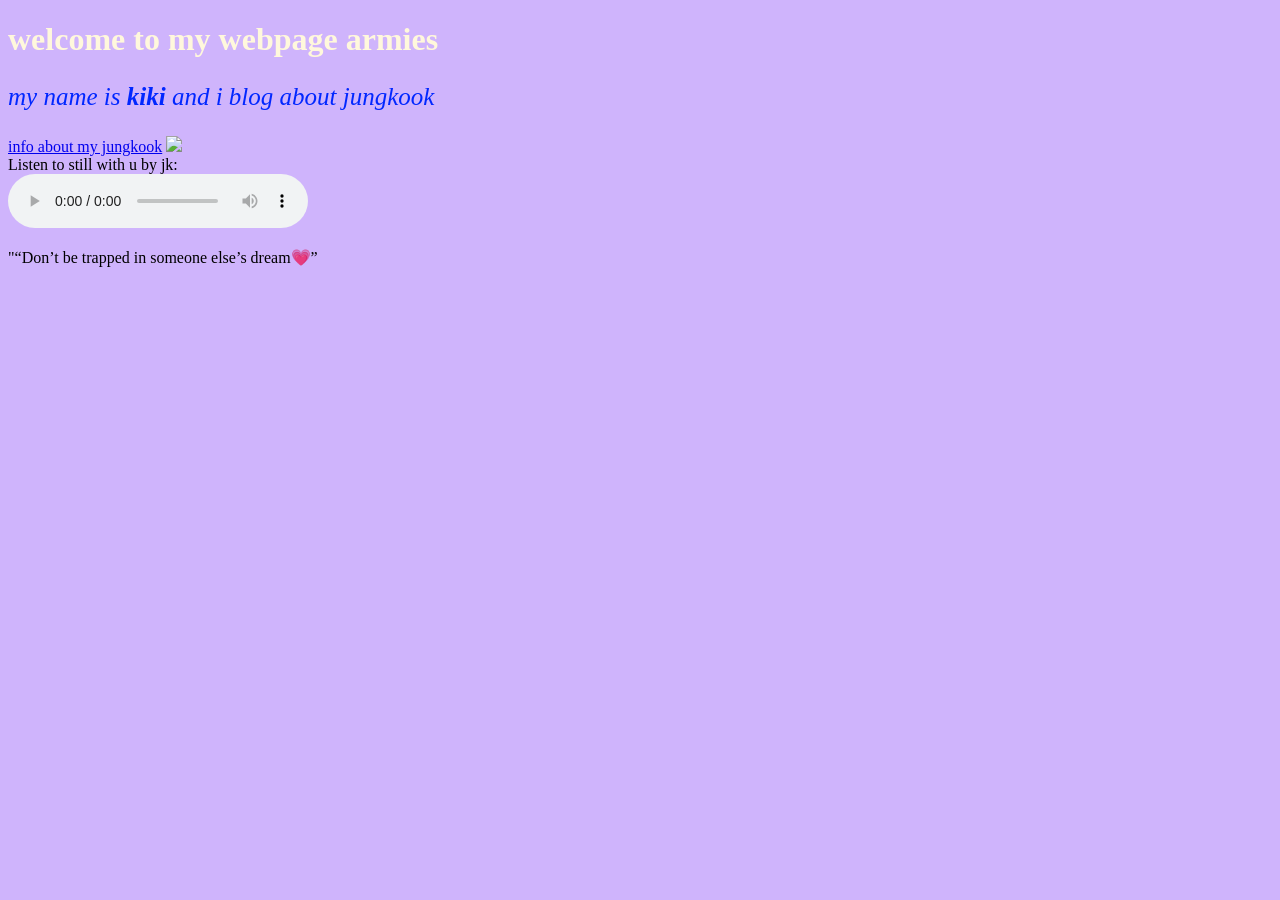
==== index.html @ 371af5dd "Add files via upload" ====
<!DOCTYPE html>
<html> 
    <title> MY WEBPAGE</title>
    <body style="background-color: rgb(207, 180, 252);"> 
        <h1 style="color: cornsilk;">welcome to my webpage armies </h1>
        <p style="font-style: oblique;font-size: 25px;color: rgb(1, 39, 255);">my name is <b>kiki</b> and i blog about <i>jungkook</i></p>
        <a href="https://en.wikipedia.org/wiki/Jung_Kook" >info about my jungkook</a>
        <img src="https://media0.giphy.com/media/v1.Y2lkPTc5MGI3NjExbHZ0anZ6MXNhNTQyNGVqenhpaHMzN2cwNm13MnU4cHBnMGI1NTA1OSZlcD12MV9pbnRlcm5hbF9naWZfYnlfaWQmY3Q9Zw/RPnPPS2wMijGFpjZup/giphy.gif" 
        <figure>
  <figcaption>Listen to still with u by jk:</figcaption>
  <audio controls autoplay loop> <source src="https://decent-olive-7zs5ymnpp2.edgeone.app/Jung%20Kook%20-%20Still%20With%20You%20(2).mp3"></audio>
        </figure>
        <p>"“Don’t be trapped in someone else’s dream💗”</p>
        
        
   
   
    </body>




</html>
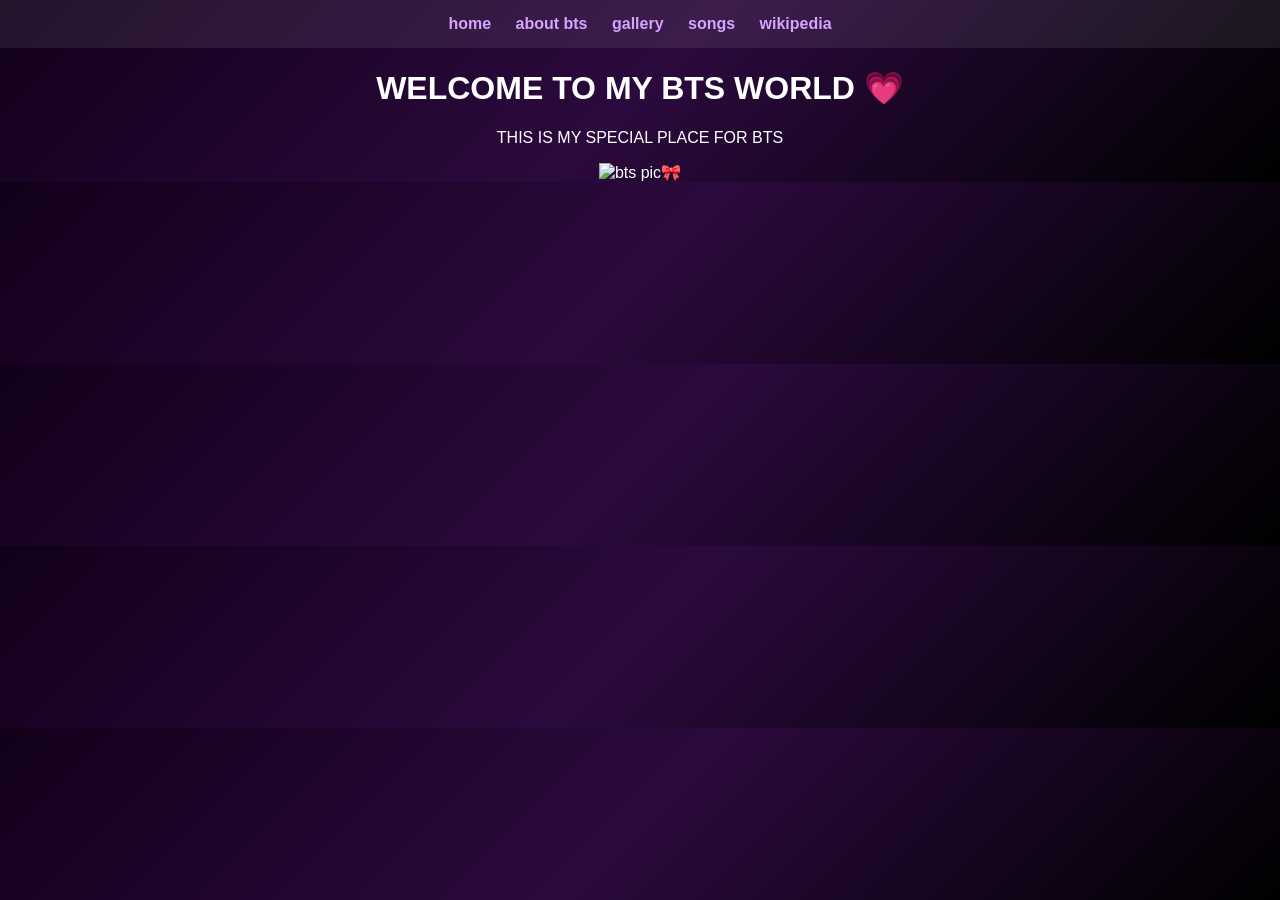
==== commit d0c68c80: "Add files via upload" ====
--- a/index.html
+++ b/index.html
@@ -1,21 +1,35 @@
 <!DOCTYPE html>
-<html> 
-    <title> MY WEBPAGE</title>
-    <body style="background-color: rgb(207, 180, 252);"> 
-        <h1 style="color: cornsilk;">welcome to my webpage armies </h1>
-        <p style="font-style: oblique;font-size: 25px;color: rgb(1, 39, 255);">my name is <b>kiki</b> and i blog about <i>jungkook</i></p>
-        <a href="https://en.wikipedia.org/wiki/Jung_Kook" >info about my jungkook</a>
-        <img src="https://media0.giphy.com/media/v1.Y2lkPTc5MGI3NjExbHZ0anZ6MXNhNTQyNGVqenhpaHMzN2cwNm13MnU4cHBnMGI1NTA1OSZlcD12MV9pbnRlcm5hbF9naWZfYnlfaWQmY3Q9Zw/RPnPPS2wMijGFpjZup/giphy.gif" 
-        <figure>
-  <figcaption>Listen to still with u by jk:</figcaption>
-  <audio controls autoplay loop> <source src="https://decent-olive-7zs5ymnpp2.edgeone.app/Jung%20Kook%20-%20Still%20With%20You%20(2).mp3"></audio>
-        </figure>
-        <p>"“Don’t be trapped in someone else’s dream💗”</p>
-        
-        
-   
-   
-    </body>
+<html>
+<head>
+    <title>BTS WORLD </title>
+    <link rel="stylesheet" href="style.css">
+
+</head>
+
+<body style="background-color: lavender;">
+  
+
+    <nav>
+        <a href="index.html">home
+        </a>
+        <a href="about.html">about bts</a>
+        <a href="gallery.html">gallery</a>
+        <a href="song.html">songs</a>
+        <a href="wiki.html">wikipedia</a>
+    </nav>
+    
+    <h1>WELCOME TO MY BTS WORLD 💗</h1>
+    <P>THIS IS MY SPECIAL PLACE FOR BTS</P>
+    <img src="https://media.giphy.com/media/v1.Y2lkPWVjZjA1ZTQ3MWEzejB3bmFldHVsbnFzYnA3cDB3aXNieWpqbmozZmF6enFxZzM5diZlcD12MV9naWZzX3NlYXJjaCZjdD1n/eM1mQrbV5XaXq14vZr/giphy.gif" alt=" bts pic🎀">
+
+
+
+
+</body>
+
+
+
+
 
 
 
--- a/style.css
+++ b/style.css
@@ -0,0 +1,44 @@
+body {
+  margin: 0;
+  font-family: Arial;
+  background: linear-gradient(135deg, #12001a, #2b0a3d, #000000);
+  color: white;
+  text-align: center;
+}
+
+nav {
+  background-color: rgba(255, 255, 255, 0.08);
+  padding: 15px;
+}
+
+nav a {
+  color: #d6a4ff;
+  margin: 10px;
+  text-decoration: none;
+  font-weight: bold;
+}
+
+.container {
+  padding: 30px;
+}
+
+h2 {
+  color: #d6a4ff;
+  margin-top: 25px;
+}
+
+ul {
+  list-style: none;
+  padding: 0;
+}
+
+li {
+  margin: 6px;
+  font-size: 17px;
+}
+
+.quote {
+  font-style: italic;
+  color: #d6a4ff;
+  margin-bottom: 20px;
+}
